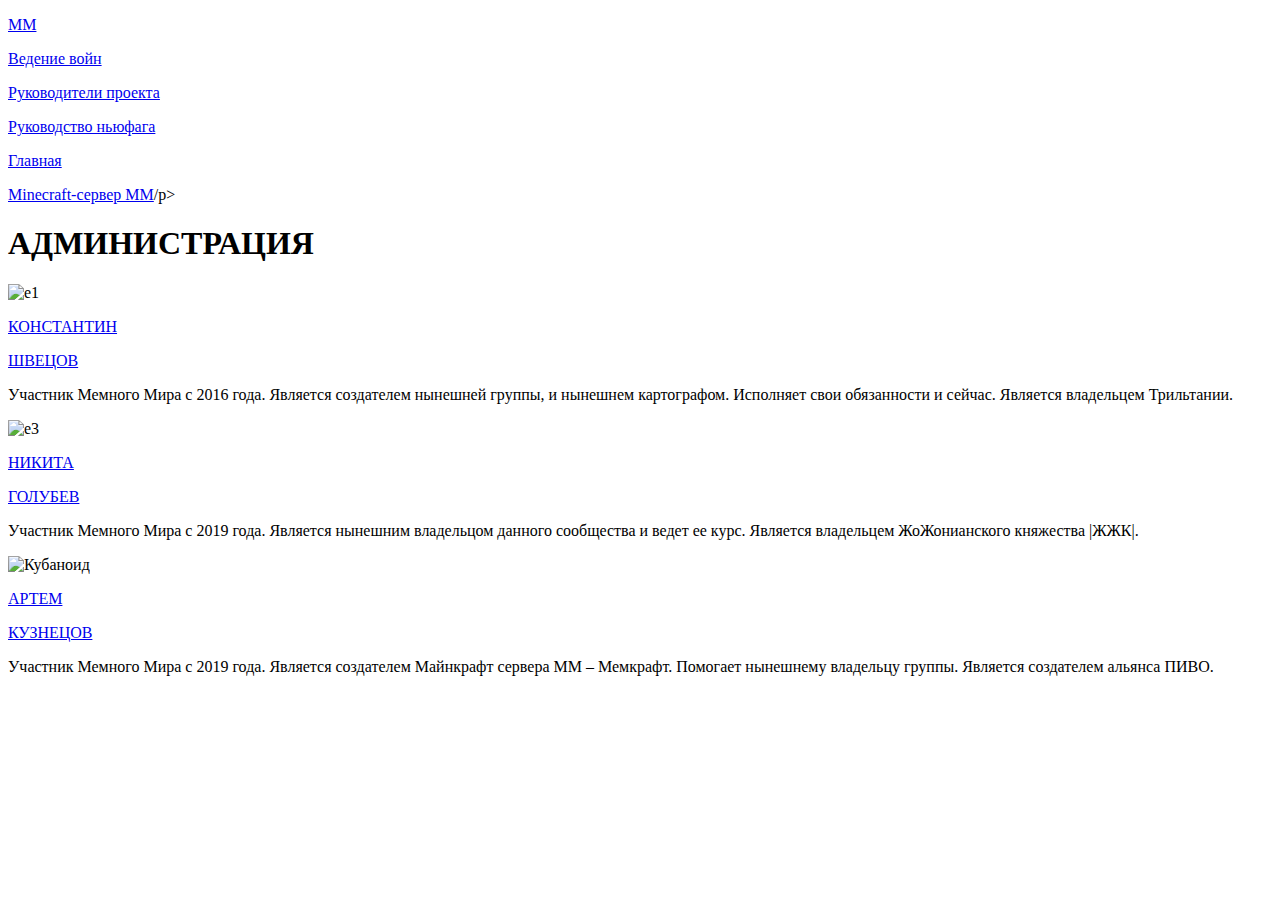
==== admin.html @ 735dc0c4 "Fixed the link" ====
<!DOCTYPE html>
<html lang="ru">
<head>
    <meta charset="UTF-8">
    <meta http-equiv="X-UA-Compatible" content="IE=edge">
    <meta name="viewport" content="width=device-width, initial-scale=1.0">
    <title>Мемный Мир | Руководство</title>
    <link rel="stylesheet" href="admin.css">
    <link href='http://fonts.googleapis.com/css?family=Roboto'>
    <link rel="shortcut icon" href="img/iconka.jpg" type="image/x-icon">
</head>
<body>
    <div class="q">
        <p class="q1"><a target="_blank" href="https://vk.com/memeworldmap">MM</a></p>
            <p class="q2"><a href="https://vk.com/@memeworldmap-vedenie-voin">Ведение войн</a></p>
            <p class="q3"><a href="https://klevergleb.github.io/admin.html">Руководители проекта</a></p>
            <p class="q4"><a href="https://vk.com/@memeworldmap-rukovodstvo-nufaga">Руководство ньюфага</a></p>
            <p class="q5"><a href="https://klevergleb.github.io/index.html">Главная</a></p>
            <p class="q6"><a href="https://vk.com/memcraftz">Minecraft-сервер ММ</a>/p>
            
    </div>

    <div class="w">
        <h1>АДМИНИСТРАЦИЯ</h1>
    </div>

    <div class="e">
        <div class="ee">
            <img class="eimg" src="img/e1.jpg" alt="e1">
            <div class="ee1">
                <a target="_blank" href="https://vk.com/kostalio">
                <p>КОНСТАНТИН</p>
                <p>ШВЕЦОВ</p>
                </a>
            </div>
            <div class="ee2">
                <p>Участник Мемного Мира с 2016 года. Является создателем нынешней группы, и нынешнем картографом. Исполняет свои обязанности и сейчас. Является владельцем Трильтании.</p>
            </div>
        </div>

        <div class="ee">
            <img class="eimg" src="img/e3.jpg" alt="e3">
            <div class="ee1">
                <a target="_blank" href="https://vk.com/araka.senpai">
                <p>НИКИТА</p>
                <p>ГОЛУБЕВ</p>
                </a>
            </div>
            <div class="ee2">
                <p>Участник Мемного Мира с 2019 года. Является нынешним владельцом данного сообщества и ведет ее курс. Является владельцем ЖоЖонианского княжества |ЖЖК|.
                </p>
            </div>
        </div>

        <div class="ee">
            <img class="eimg" src="img/e2.jpg" alt="Кубаноид">
            <div class="ee1">
                <a target="_blank" href="https://vk.com/a.kuznepukanbomba">
                <p>АРТЕМ</p>
                <p>КУЗНЕЦОВ</p>
                </a>
            </div>
            <div class="ee2">
                <p>Участник Мемного Мира с 2019 года. Является создателем Майнкрафт сервера ММ – Мемкрафт. Помогает нынешнему владельцу группы. Является создателем альянса ПИВО.</p>
            </div>
        </div>
    </div>
</body>
</html>
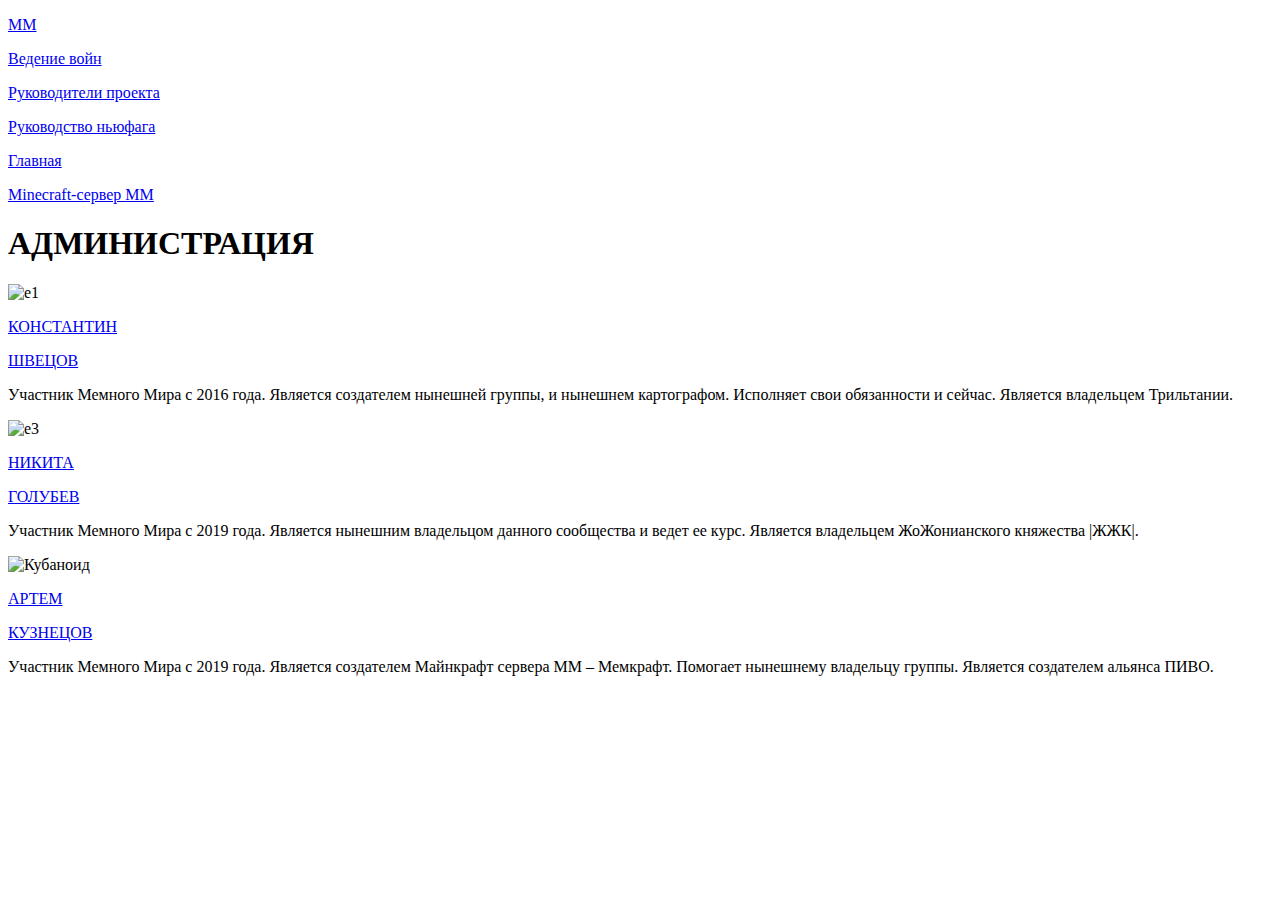
==== commit cbe52223: "Fixed the link again" ====
--- a/admin.html
+++ b/admin.html
@@ -16,7 +16,7 @@
             <p class="q3"><a href="https://klevergleb.github.io/admin.html">Руководители проекта</a></p>
             <p class="q4"><a href="https://vk.com/@memeworldmap-rukovodstvo-nufaga">Руководство ньюфага</a></p>
             <p class="q5"><a href="https://klevergleb.github.io/index.html">Главная</a></p>
-            <p class="q6"><a href="https://vk.com/memcraftz">Minecraft-сервер ММ</a>/p>
+            <p class="q6"><a href="https://vk.com/memcraftz">Minecraft-сервер ММ</a></p>
             
     </div>
 
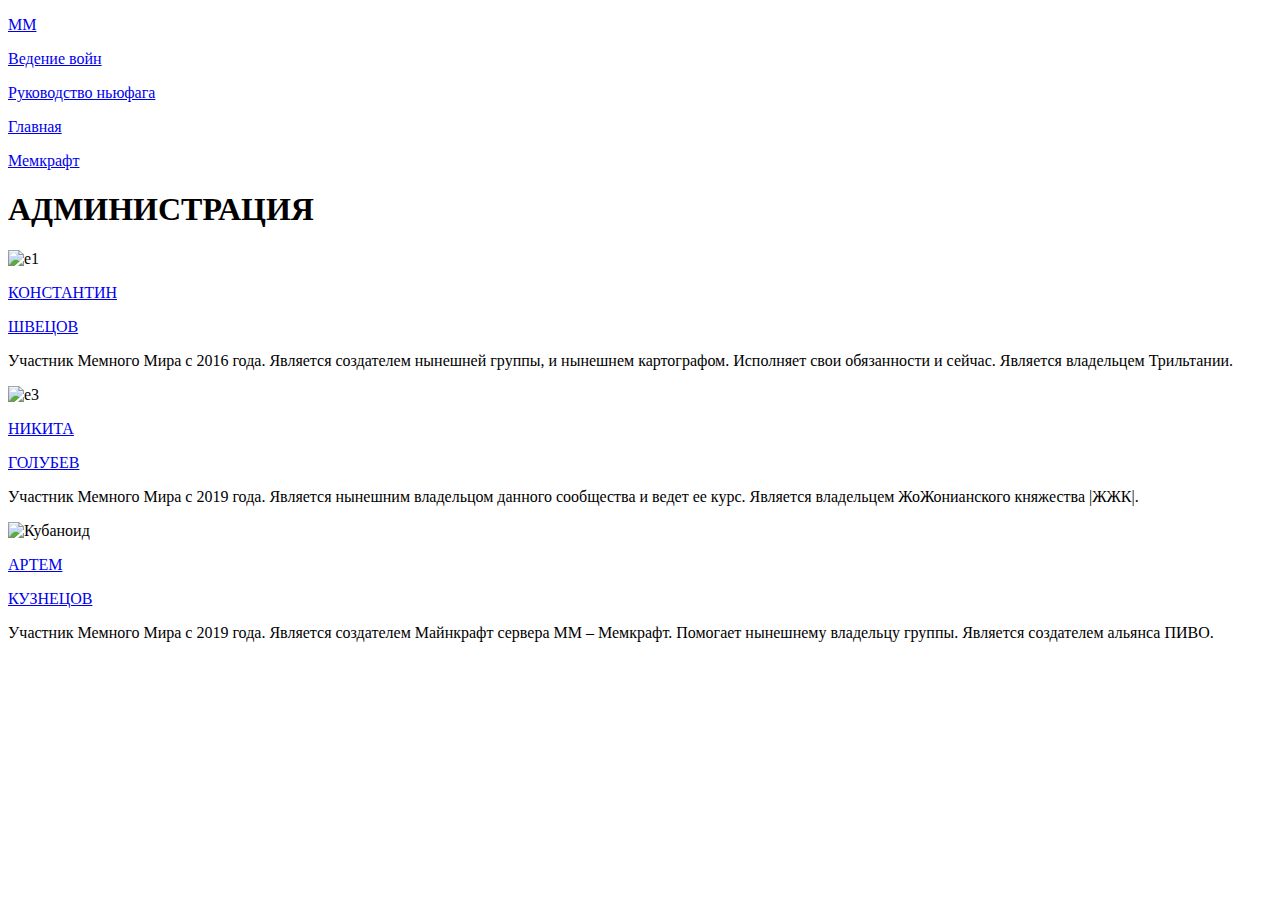
==== commit 316b8ded: "making the site usable in mobile" ====
--- a/admin.html
+++ b/admin.html
@@ -13,10 +13,9 @@
     <div class="q">
         <p class="q1"><a target="_blank" href="https://vk.com/memeworldmap">MM</a></p>
             <p class="q2"><a href="https://vk.com/@memeworldmap-vedenie-voin">Ведение войн</a></p>
-            <p class="q3"><a href="https://klevergleb.github.io/admin.html">Руководители проекта</a></p>
             <p class="q4"><a href="https://vk.com/@memeworldmap-rukovodstvo-nufaga">Руководство ньюфага</a></p>
             <p class="q5"><a href="https://klevergleb.github.io/index.html">Главная</a></p>
-            <p class="q6"><a href="https://vk.com/memcraftz">Minecraft-сервер ММ</a></p>
+            <p class="q6"><a href="https://vk.com/memcraftz">Мемкрафт</a></p>
             
     </div>
 
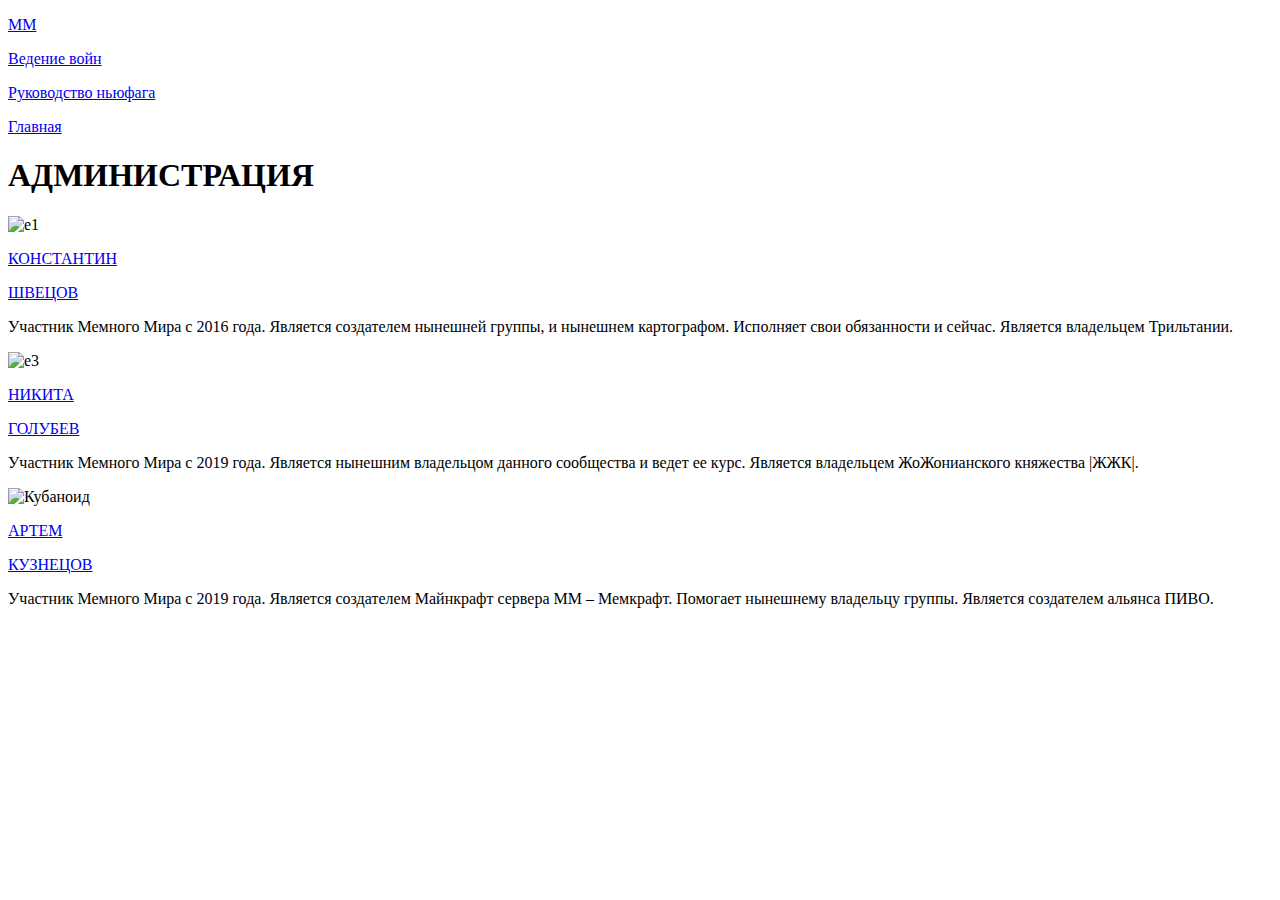
==== commit 46d6cdc0: "Modified the body" ====
--- a/admin.html
+++ b/admin.html
@@ -15,7 +15,6 @@
             <p class="q2"><a href="https://vk.com/@memeworldmap-vedenie-voin">Ведение войн</a></p>
             <p class="q4"><a href="https://vk.com/@memeworldmap-rukovodstvo-nufaga">Руководство ньюфага</a></p>
             <p class="q5"><a href="https://klevergleb.github.io/index.html">Главная</a></p>
-            <p class="q6"><a href="https://vk.com/memcraftz">Мемкрафт</a></p>
             
     </div>
 
